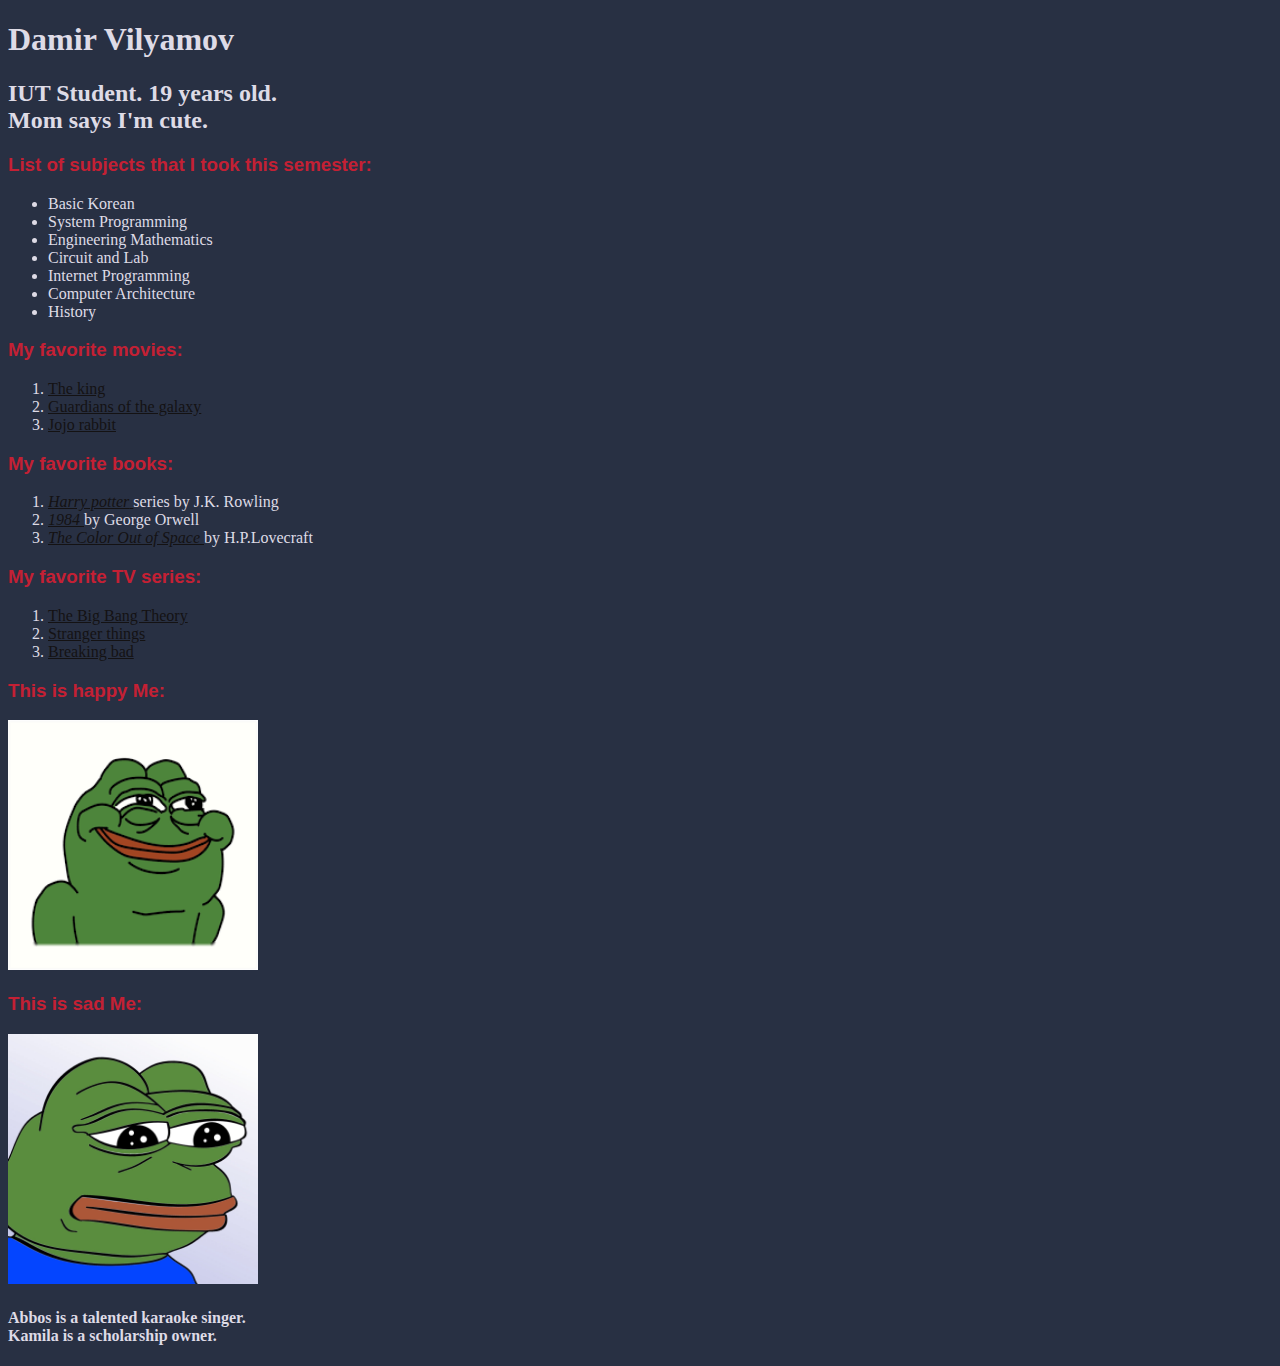
==== About Me.html @ 91be1a8e "[ADDED] aboutme.html and css" ====
<!DOCTYPE html>
<html lang="en">

<head>
    <meta charset="UTF-8">
    <title>About Me</title>
    <link rel="stylesheet" href="styles/aboutme-style.css">
</head>

<body>
    <h1>Damir Vilyamov</h1>
    <h2>IUT Student. 19 years old.<br>Mom says I'm cute.</h2>
    <h3>List of subjects that I took this semester:</h3>
    <ul>
        <li>Basic Korean</li>
        <li>System Programming</li>
        <li>Engineering Mathematics</li>
        <li>Circuit and Lab</li>
        <li>Internet Programming</li>
        <li>Computer Architecture</li>
        <li>History</li>
    </ul>
    <h3>My favorite movies:</h3>
    <ol>
        <li>
            <a href="https://www.imdb.com/title/tt7984766/">
            The king
        </a>
        </li>
        <li>
            <a href="https://www.imdb.com/title/tt2015381/?ref_=nv_sr_srsg_3">
                Guardians of the galaxy
            </a>
        </li>
        <li>
            <a href="https://www.imdb.com/title/tt2584384/?ref_=hm_fanfav_tt_3_pd_fp1">
                Jojo rabbit 
            </a>
        </li>
    </ol>
    <h3>My favorite books:</h3>
    <ol>
        <li>
            <a href="https://en.wikipedia.org/wiki/Harry_Potter">
                <i>Harry potter</i>
            </a> 
            series by J.K. Rowling
        </li>
        <li>
            <a href="https://en.wikipedia.org/wiki/Nineteen_Eighty-Four">
                <i>1984</i>
            </a> 
            by George Orwell
        </li>
        <li>
            <a href="https://en.wikipedia.org/wiki/The_Colour_Out_of_Space">
                <i>The Color Out of Space</i>
            </a> 
            by H.P.Lovecraft
        </li>
    </ol>
    <h3>My favorite TV series:</h3>
    <ol>
        <li>
            <a href="https://www.imdb.com/title/tt0898266/?ref_=nv_sr_srsg_0">
                The Big Bang Theory 
            </a>
        </li>
        <li>
            <a href="https://www.imdb.com/title/tt4574334/?ref_=nv_sr_srsg_2">
                Stranger things
            </a>
        </li>
        <li>
            <a href="https://www.imdb.com/title/tt0903747/?ref_=nv_sr_srsg_5">
                Breaking bad 
            </a>
        </li>
    </ol>
    <h3>This is happy Me:</h3>
    <img src="img/happy_face_pepe.png" alt="">
    <h3>This is sad Me:</h3>
    <img src="img/sad_face_pepe.jpg" alt="">
    <h4>Abbos is a talented karaoke singer. <br>Kamila is a scholarship owner.</h4>
</body>

</html>
---- styles/aboutme-style.css ----
body{
    background-color:#283043;
    color: #dedbe6;
    font-family: 'Times New Roman', Times, serif;
}
a{
    color: #141213;
}
h3{
    font-family: 'Segoe UI', Tahoma, Geneva, Verdana, sans-serif;
    color: #c42034;
}

img{
    height: 250px;
    width: 250px;
}
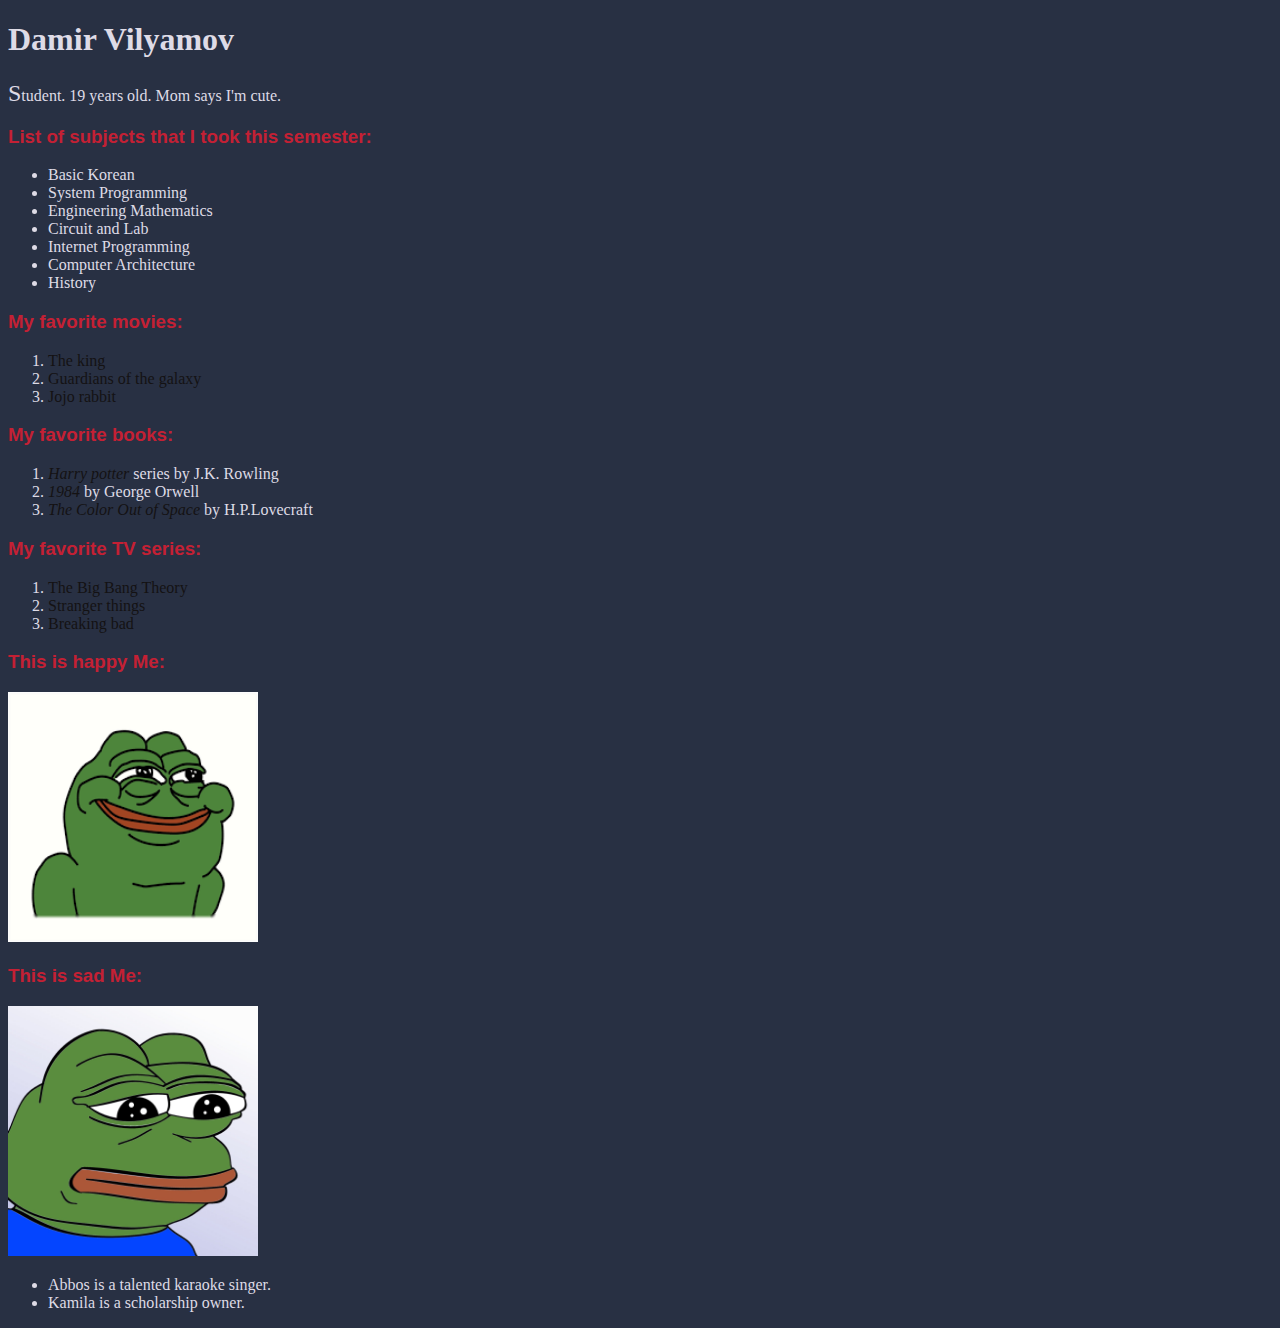
==== commit b9208ef4: "[ADDED] some css" ====
--- a/About Me.html
+++ b/About Me.html
@@ -9,7 +9,8 @@
 
 <body>
     <h1>Damir Vilyamov</h1>
-    <h2>IUT Student. 19 years old.<br>Mom says I'm cute.</h2>
+    
+    <p id="dropcap">Student. 19 years old. Mom says I'm cute.</p>
     <h3>List of subjects that I took this semester:</h3>
     <ul>
         <li>Basic Korean</li>
@@ -81,7 +82,10 @@
     <img src="img/happy_face_pepe.png" alt="">
     <h3>This is sad Me:</h3>
     <img src="img/sad_face_pepe.jpg" alt="">
-    <h4>Abbos is a talented karaoke singer. <br>Kamila is a scholarship owner.</h4>
+    <ul>
+    <li>Abbos is a talented karaoke singer. </li>
+    <li>Kamila is a scholarship owner.</li>
+    </ul>
 </body>
 
 </html>--- a/styles/aboutme-style.css
+++ b/styles/aboutme-style.css
@@ -5,6 +5,7 @@
 }
 a{
     color: #141213;
+    text-decoration: none;
 }
 h3{
     font-family: 'Segoe UI', Tahoma, Geneva, Verdana, sans-serif;
@@ -14,4 +15,8 @@
 img{
     height: 250px;
     width: 250px;
-}+}
+p#dropcap:first-letter {
+    font-size:150%;
+    
+  }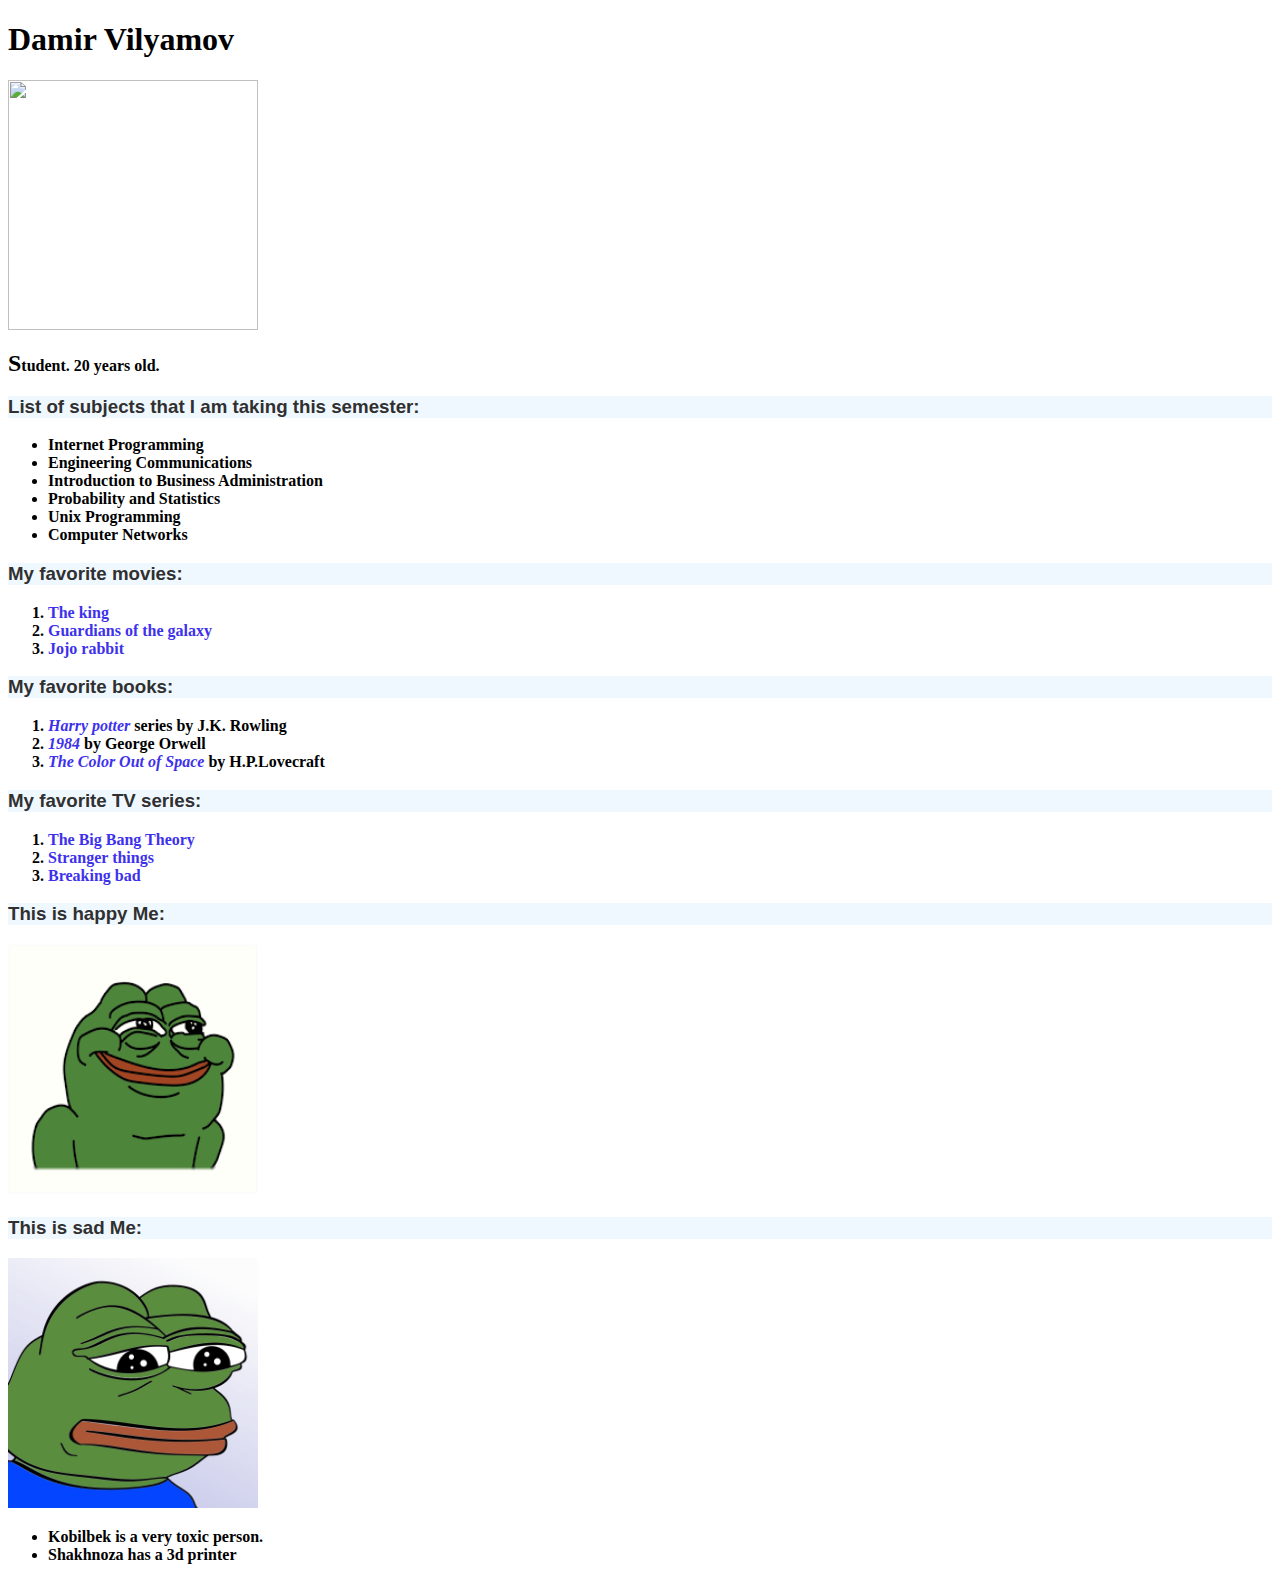
==== commit a4be02c1: "my github.io page" ====
--- a/About Me.html
+++ b/About Me.html
@@ -9,17 +9,16 @@
 
 <body>
     <h1>Damir Vilyamov</h1>
-    
-    <p id="dropcap">Student. 19 years old. Mom says I'm cute.</p>
-    <h3>List of subjects that I took this semester:</h3>
+    <img src="img/photo_2021-01-21_22-14-59.jpg" />
+    <p id="dropcap"><b>Student.</b> 20 years old.</p>
+    <h3>List of subjects that I am taking this semester:</h3>
     <ul>
-        <li>Basic Korean</li>
-        <li>System Programming</li>
-        <li>Engineering Mathematics</li>
-        <li>Circuit and Lab</li>
         <li>Internet Programming</li>
-        <li>Computer Architecture</li>
-        <li>History</li>
+        <li>Engineering Communications</li>
+        <li>Introduction to Business Administration</li>
+        <li>Probability and Statistics</li>
+        <li>Unix Programming</li>
+        <li>Computer Networks</li>
     </ul>
     <h3>My favorite movies:</h3>
     <ol>
@@ -44,19 +43,19 @@
         <li>
             <a href="https://en.wikipedia.org/wiki/Harry_Potter">
                 <i>Harry potter</i>
-            </a> 
+            </a>
             series by J.K. Rowling
         </li>
         <li>
             <a href="https://en.wikipedia.org/wiki/Nineteen_Eighty-Four">
                 <i>1984</i>
-            </a> 
+            </a>
             by George Orwell
         </li>
         <li>
             <a href="https://en.wikipedia.org/wiki/The_Colour_Out_of_Space">
                 <i>The Color Out of Space</i>
-            </a> 
+            </a>
             by H.P.Lovecraft
         </li>
     </ol>
@@ -83,8 +82,8 @@
     <h3>This is sad Me:</h3>
     <img src="img/sad_face_pepe.jpg" alt="">
     <ul>
-    <li>Abbos is a talented karaoke singer. </li>
-    <li>Kamila is a scholarship owner.</li>
+        <li>Kobilbek is a very toxic person.</li>
+        <li>Shakhnoza has a 3d printer</li>
     </ul>
 </body>
 
--- a/styles/aboutme-style.css
+++ b/styles/aboutme-style.css
@@ -1,22 +1,30 @@
-body{
-    background-color:#283043;
-    color: #dedbe6;
+body {
+    background-color: #ffffff;
+    color: #000000;
     font-family: 'Times New Roman', Times, serif;
+    font-weight: bold;
 }
-a{
-    color: #141213;
+
+a {
+    color: #3e31ec;
     text-decoration: none;
 }
-h3{
+
+h3 {
     font-family: 'Segoe UI', Tahoma, Geneva, Verdana, sans-serif;
-    color: #c42034;
+    color: #303030;
+    background-color: aliceblue;
 }
 
-img{
+img {
     height: 250px;
     width: 250px;
 }
-p#dropcap:first-letter {
-    font-size:150%;
-    
-  }+
+p:first-letter {
+    font-size: 150%;
+}
+
+a:hover {
+    text-decoration: underline;
+}